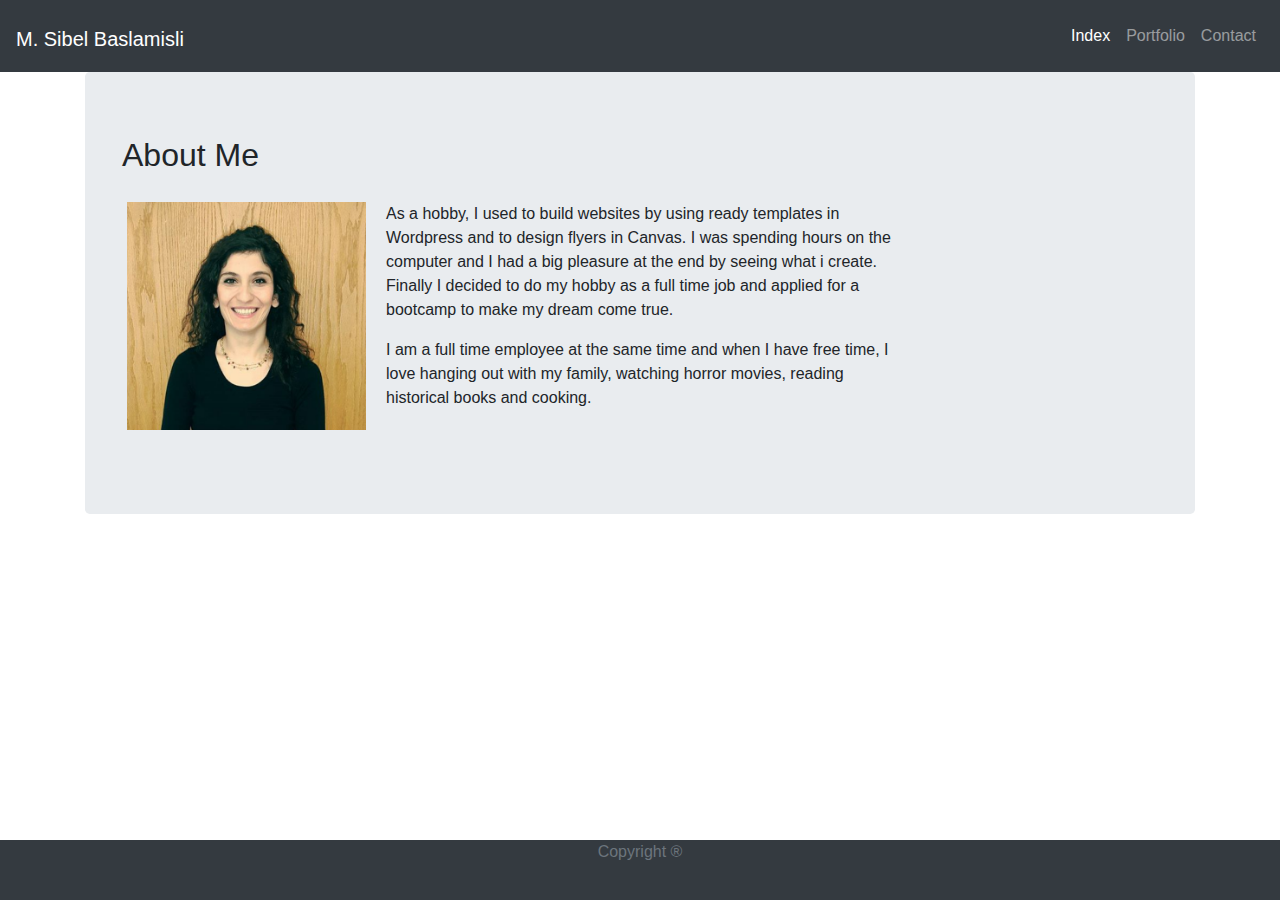
==== index.html @ d975c34c "images in portfolio" ====
<!DOCTYPE html>
<html lang="en-us">

<head>

  <meta charset="UTF-8">
  <title>Portfolio!</title>

  <!-- We link our html to the Bootstrap CDN -->
  <link rel="stylesheet" href="https://maxcdn.bootstrapcdn.com/bootstrap/4.0.0/css/bootstrap.min.css">
  <link rel="stylesheet" href="https://stackpath.bootstrapcdn.com/font-awesome/4.7.0/css/font-awesome.min.css">
  <link href="index.css" rel="stylesheet" type="text/css">


 

</head>

<body>
<!-- Section 1: Navbar-->
<nav class="navbar navbar-expand-lg navbar-dark bg-dark">

    <!-- Our brand / logo -->
    <h1><a class="navbar-brand" href="#">M. Sibel Baslamisli</a></h1>
    
    <button class="navbar-toggler" type="button" data-toggle="collapse" data-target="#navbarNavDropdown" aria-controls="navbarNavDropdown" aria-expanded="false" aria-label="Toggle navigation">
      <span class="navbar-toggler-icon"></span>
    </button>

      <!-- Collapsible button -->
      <div class="collapse navbar-collapse" id="navbarNavDropdown">
          <ul class="navbar-nav ml-auto">
    
            <!-- The links of our navbar -->
            <li class="nav-item active">
              <a class="nav-link" href="index.html">Index<span class="sr-only">(current)</span></a>
            </li>
    
            <li class="nav-item">
              <a class="nav-link" href="portfolio.html">Portfolio</a>
            </li>
    
            <li class="nav-item">
              <a class="nav-link" href="contact.html">Contact</a>
            </li>
          </ul>
        </div>
  </nav>
  <!-- Container Div -->
  <div class="container">

    

    <div class="jumbotron">
        <div class="row">
            <h2>About Me</h2>
      
        </div>

        <div class="row">
            <div class="col-lg-3">

            <img src="sibel.png" class="img-fluid" alt="Responsive image">


            </div>

            <div class="col-lg-6">
            <p>As a hobby, I used to build websites by using ready templates in Wordpress and to design flyers in Canvas. I was spending hours on the computer and I had a big pleasure at the end by seeing what i create. Finally I decided to do my hobby as a full time job and applied for a bootcamp to make my dream come true.</p>

            <p>I am a full time employee at the same time and when I have free time, I love hanging out with my family, watching horror movies, reading historical books and cooking.</p>


            </div>
        </div>
    </div>
    </div>
    
    <footer class="footer navbar-dark bg-dark">
      <div class="container">
        <p class="text-muted">Copyright &#174</p>
      </div>
      
    </footer>
  
      


</body>
</html>
---- index.css ----
h2 {padding: 0 20px 20px 20px;}

 
/* Sticky footer styles
-------------------------------------------------- */
html {
    position: relative;
    min-height: 100%;
  }
  body {
    /* Margin bottom by footer height */
    margin-bottom: 60px;
  }
  .footer {
    position: absolute;
    bottom: 0;
    width: 100%;
    /* Set the fixed height of the footer here */
    height: 60px;
    background-color: #2d2d30;
    text-align: center;
    
  }

  img { margin:0 30px 20px 10px;}
  /*text on the images */

  #bigimg {
    bottom:20px;
    width:75.5%;
    background-color: #4aaaa5;
    position: absolute;
    color:white;
    margin: 10px;
    text-align: center;}

    #smallimg {
    bottom:20px;
    width:46%;
    background-color: #4aaaa5;
    position: absolute;
    color:white;
    margin: 10px;
    text-align: center;}

    #smallimg2 {
    bottom:20px;
    width:55%;
    background-color: #4aaaa5;
    position: absolute;
    color:white;
    margin: 10px;
    text-align: center;  
    }


   .thumbnail{
    position:relative;
    }
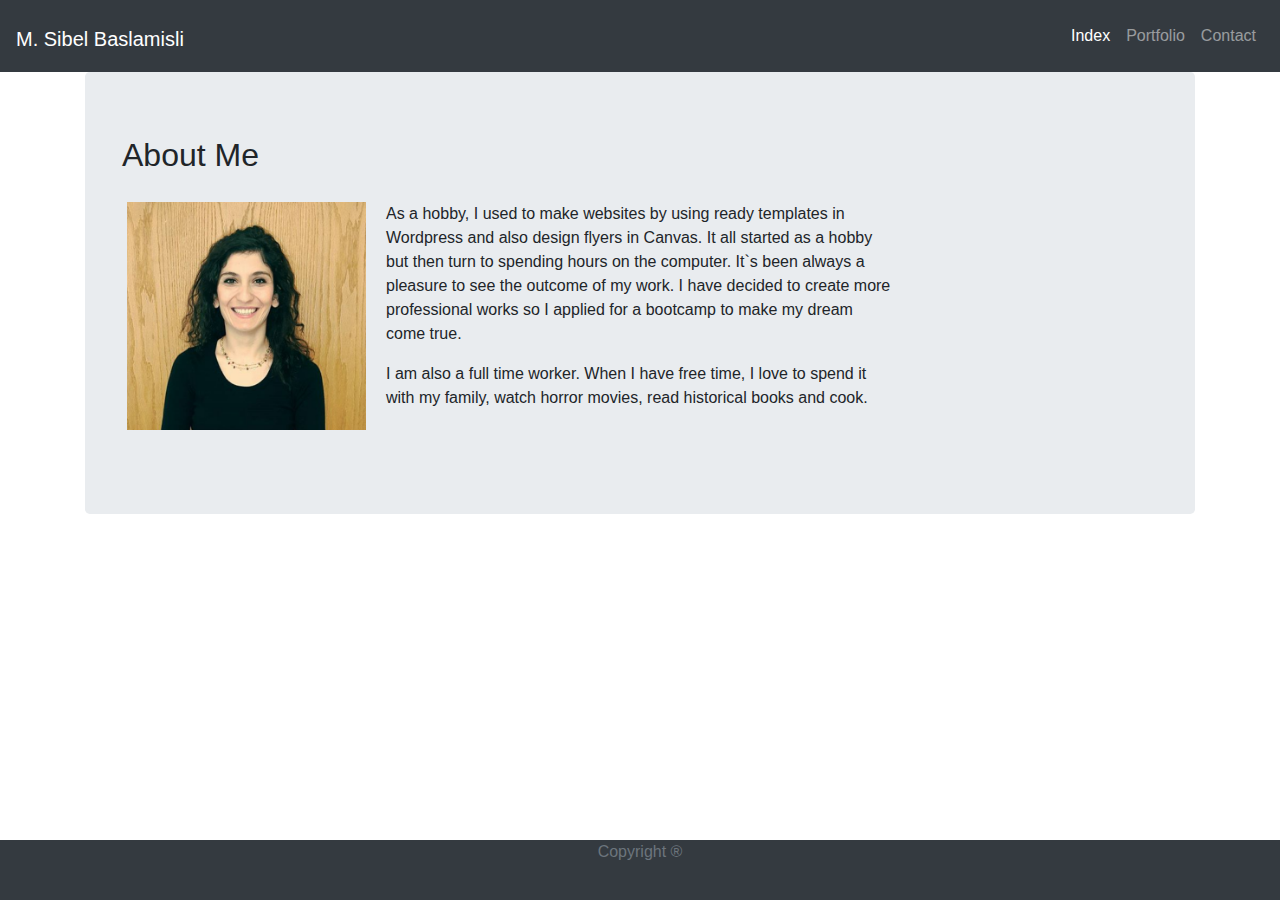
==== commit bd69c109: "portfolio page update" ====
--- a/index.html
+++ b/index.html
@@ -66,9 +66,9 @@
             </div>
 
             <div class="col-lg-6">
-            <p>As a hobby, I used to build websites by using ready templates in Wordpress and to design flyers in Canvas. I was spending hours on the computer and I had a big pleasure at the end by seeing what i create. Finally I decided to do my hobby as a full time job and applied for a bootcamp to make my dream come true.</p>
+            <p>As a hobby, I used to make websites by using ready templates in Wordpress and also design flyers in Canvas. It all started as a hobby but then turn to spending hours on the computer. It`s been always a pleasure to see the outcome of my work. I have decided to create more professional works so I applied for a bootcamp to make my dream come true.</p>
 
-            <p>I am a full time employee at the same time and when I have free time, I love hanging out with my family, watching horror movies, reading historical books and cooking.</p>
+            <p>I am also a full time worker. When I have free time, I love to spend it with my family, watch horror movies, read historical books and cook.</p>
 
 
             </div>
--- a/index.css
+++ b/index.css
@@ -36,8 +36,8 @@
     text-align: center;}
 
     #smallimg {
-    bottom:20px;
-    width:46%;
+    bottom:30px;
+    width:82%;
     background-color: #4aaaa5;
     position: absolute;
     color:white;
@@ -46,7 +46,7 @@
 
     #smallimg2 {
     bottom:20px;
-    width:55%;
+    width:82%;
     background-color: #4aaaa5;
     position: absolute;
     color:white;
